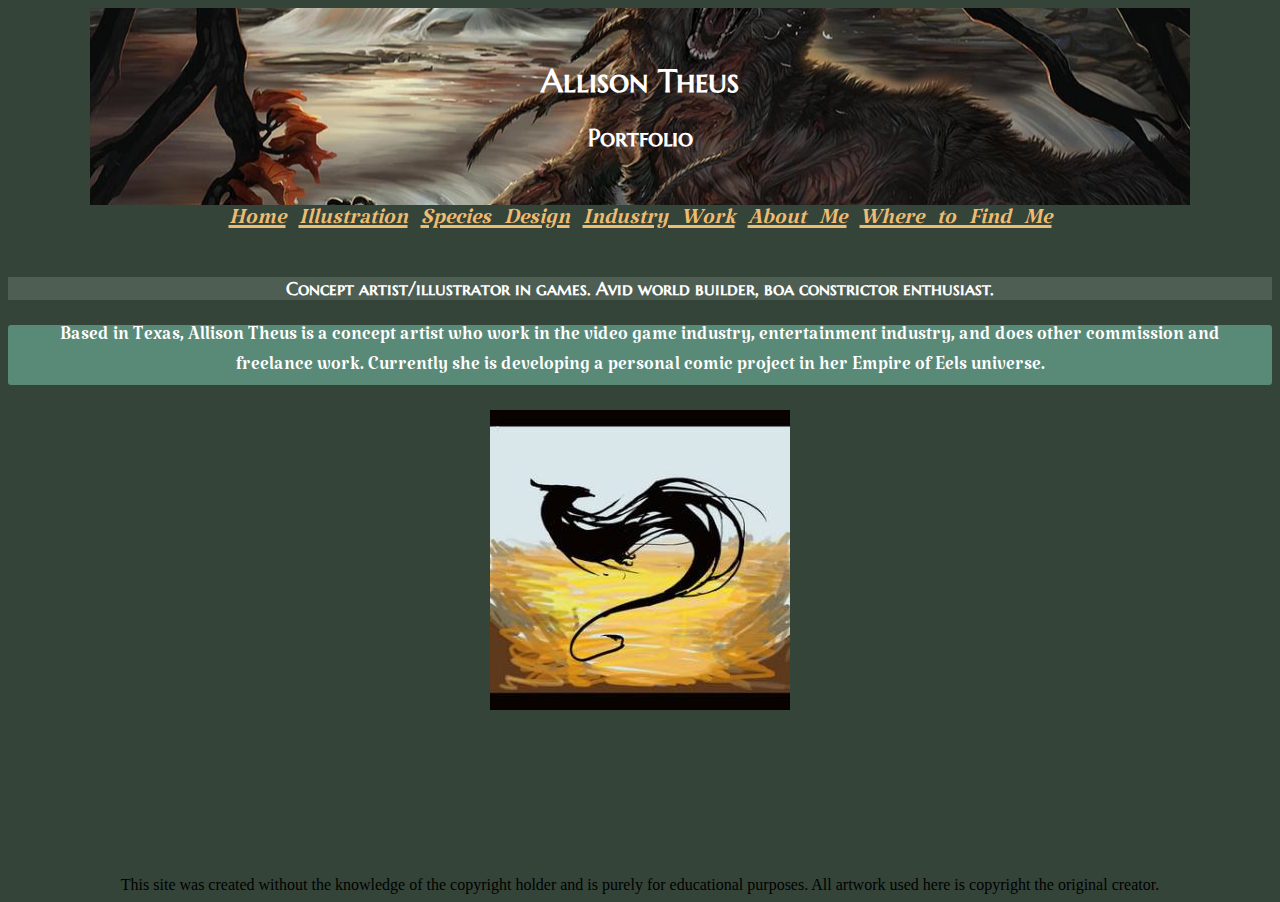
==== aboutme.html @ f5e51a1a "reformat aboutpage" ====
<!DOCTYPE html>
<html>
    <head>
        <link href="https://fonts.googleapis.com/css2?family=Katibeh&family=Marcellus+SC&display=swap" rel="stylesheet">

        <link rel="stylesheet" href="theusStyle.css">
        <title>Allison Theus | About</title>
        <meta name="robots" content="noindex, nofollow">
    </head>
    <body>
        <!-- the content of your page goes here-->
        <div class="header">
            <h1>Allison Theus</h1>
            <h2>Portfolio</h2>
        </div>

        <div class="links">
            <a href="index.html">Home</a>
            <a href="illustration.html">Illustration</a>
            <a href="speciesdesign.html">Species Design</a>
            <a href="industry">Industry Work</a>
            <a href="aboutme.html">About Me</a>
            <a href="contact.html">Where to Find Me</a>
        </div>


        <div>
            <br>
            <h3>Concept artist/illustrator in games. Avid world builder, boa constrictor enthusiast.</h3>
                <p class="description" id="rightJustify">
                    Based in Texas, Allison Theus is a concept artist who work in the video game industry, entertainment industry, and does other commission and freelance work. Currently she is developing a personal comic project in her Empire of Eels universe. 
                </p>
        </div>
        <img src="icon.jpg" class="icon">



        <br>
        <br>
        <br>
        <br>
        <br>
        <br>
        <br>
        <br>
        <br>
        <br>
        <article>This site was created without the knowledge of the copyright holder and is purely for educational purposes. All artwork used here is copyright the original creator.</article>
    </body>
</html>
---- theusStyle.css ----
@font-face {
    font-family: 'Marcellus SC'; /* shorthand for font that looks like her signature font */
    src: url('https://fonts.googleapis.com/css2?family=Marcellus+SC&display=swap');
}

@font-face {
    font-family: 'Katibeh'; /* body text */
    src: url('https://fonts.googleapis.com/css2?family=Katibeh&display=swap');
}

h1 {
    font-family: "Marcellus SC";
}

h3 {
    font-family: "Marcellus SC", "Garamond", serif;
    color: #ffffff;
    background-color: #4e5e52;
    font-weight: bolder;
    font-size: large;
    justify-content: stretch;

}

body {
    background-color: #354439;
    text-align: center;
    align-content: stretch;
}

a:link {
    color: #eebc71;
}

a:hover {
    color: #e7ff0a;
}

a:visited {
    color: #eebc71;
}


.description {
    font-family: 'Katibeh', cursive;
    color: #ffffff;
    background-color: #598b78fb;
    border-radius: 3px;
    justify-content: center;
    align-content: center;
    padding-right: 50px;
    padding-left: 50px;
    font-size: 25px;

}

.header {
    font-family: "Marcellus SC", "Garamond", serif;
    color: #ffffff;
    background-image: url("aboutHeader.jpg");
    background-repeat: no-repeat;
    background-position: center center;
    padding-bottom: 2rem;
    padding-top: 2rem;
    
}

.headerImage {
    z-index: 5;
    opacity: 70%;
}

.links {
    font-family: 'Katibeh', cursive;
    font-style: italic;
    font-size: 30px;
    color: #ffa953;
    word-spacing: .5rem;
}

.image {
    width: 100%;
}

.rightJutify {
    align-content: right;
    width: 50%;   
}

.icon {
    align-content: left;
}
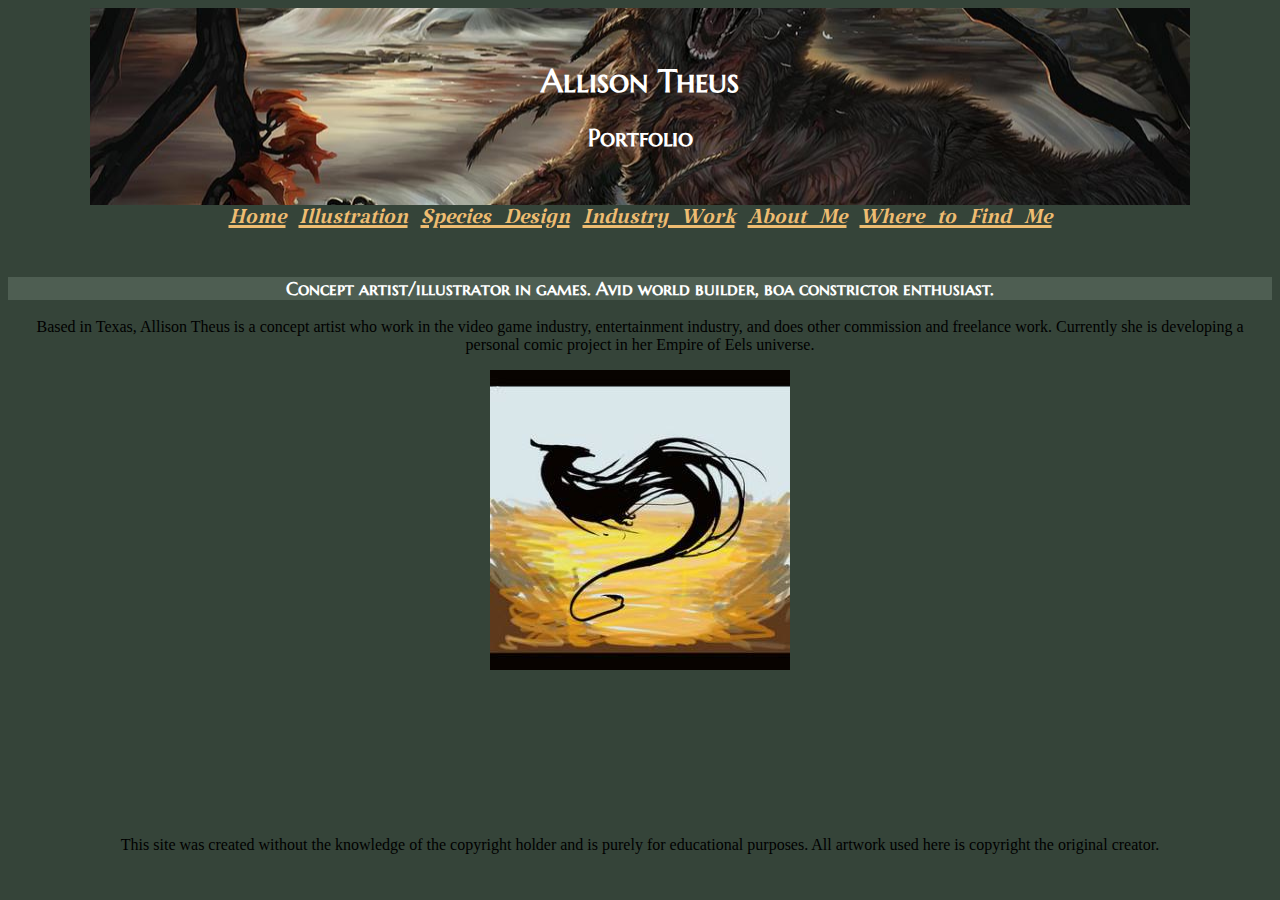
==== commit daa784c4: "hmmmm" ====
--- a/aboutme.html
+++ b/aboutme.html
@@ -27,7 +27,7 @@
         <div>
             <br>
             <h3>Concept artist/illustrator in games. Avid world builder, boa constrictor enthusiast.</h3>
-                <p class="description" id="rightJustify">
+                <p class="rightJustify">
                     Based in Texas, Allison Theus is a concept artist who work in the video game industry, entertainment industry, and does other commission and freelance work. Currently she is developing a personal comic project in her Empire of Eels universe. 
                 </p>
         </div>
--- a/theusStyle.css
+++ b/theusStyle.css
@@ -83,8 +83,16 @@
 }
 
 .rightJutify {
+    font-family: 'Katibeh', cursive;
+    color: #ffffff;
+    background-color: #598b78fb;
+    border-radius: 3px;
+    justify-content: right;
     align-content: right;
-    width: 50%;   
+    padding-right: 50px;
+    padding-left: 50px;
+    font-size: 25px;
+    width: 50%;
 }
 
 .icon {
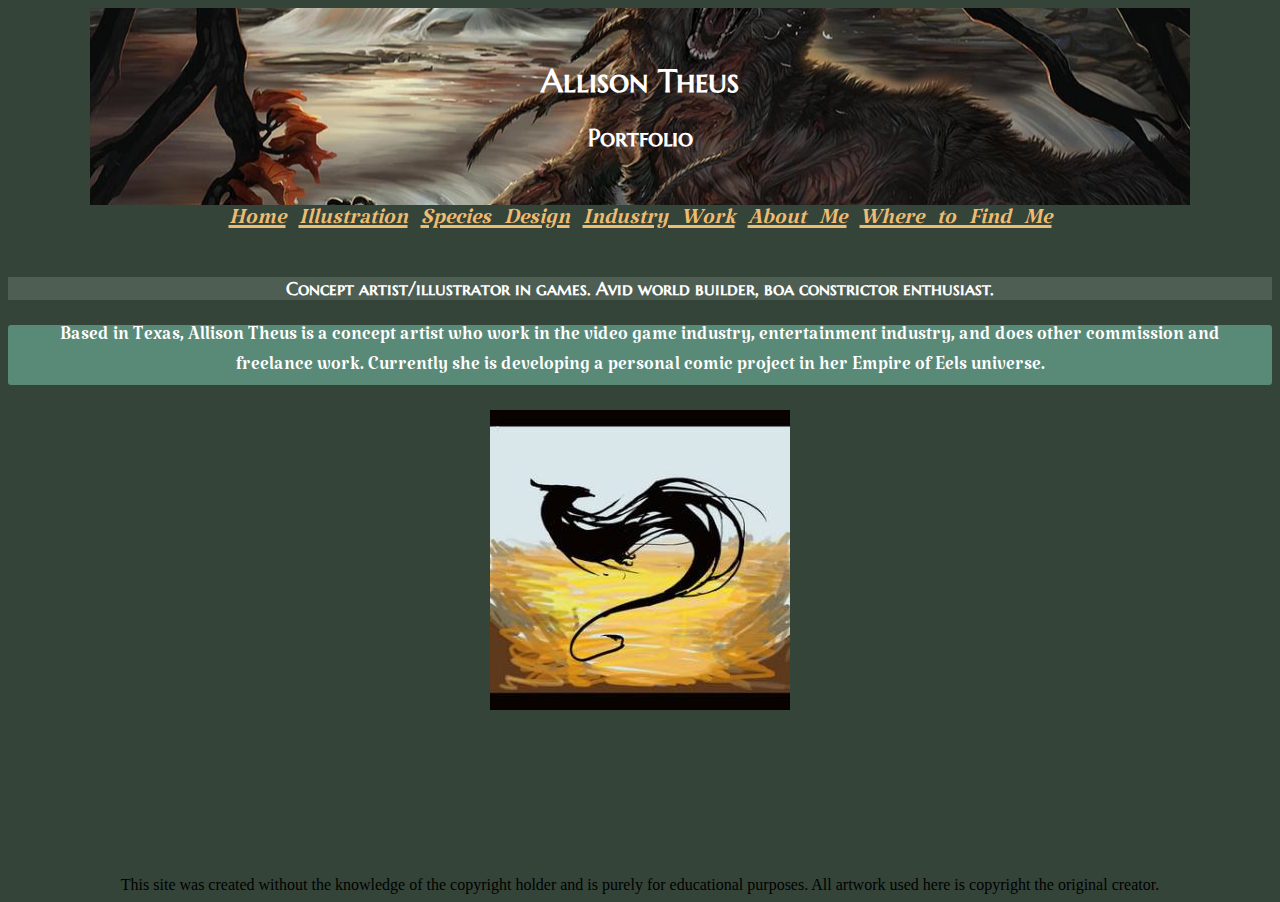
==== commit d3927d74: "hhhhhhhhhhh" ====
--- a/aboutme.html
+++ b/aboutme.html
@@ -27,7 +27,7 @@
         <div>
             <br>
             <h3>Concept artist/illustrator in games. Avid world builder, boa constrictor enthusiast.</h3>
-                <p class="rightJustify">
+                <p class="description">
                     Based in Texas, Allison Theus is a concept artist who work in the video game industry, entertainment industry, and does other commission and freelance work. Currently she is developing a personal comic project in her Empire of Eels universe. 
                 </p>
         </div>
--- a/theusStyle.css
+++ b/theusStyle.css
@@ -83,19 +83,12 @@
 }
 
 .rightJutify {
-    font-family: 'Katibeh', cursive;
-    color: #ffffff;
-    background-color: #598b78fb;
-    border-radius: 3px;
-    justify-content: right;
     align-content: right;
-    padding-right: 50px;
-    padding-left: 50px;
-    font-size: 25px;
-    width: 50%;
+    width: 50%;   
 }
 
 .icon {
     align-content: left;
+
 }
 
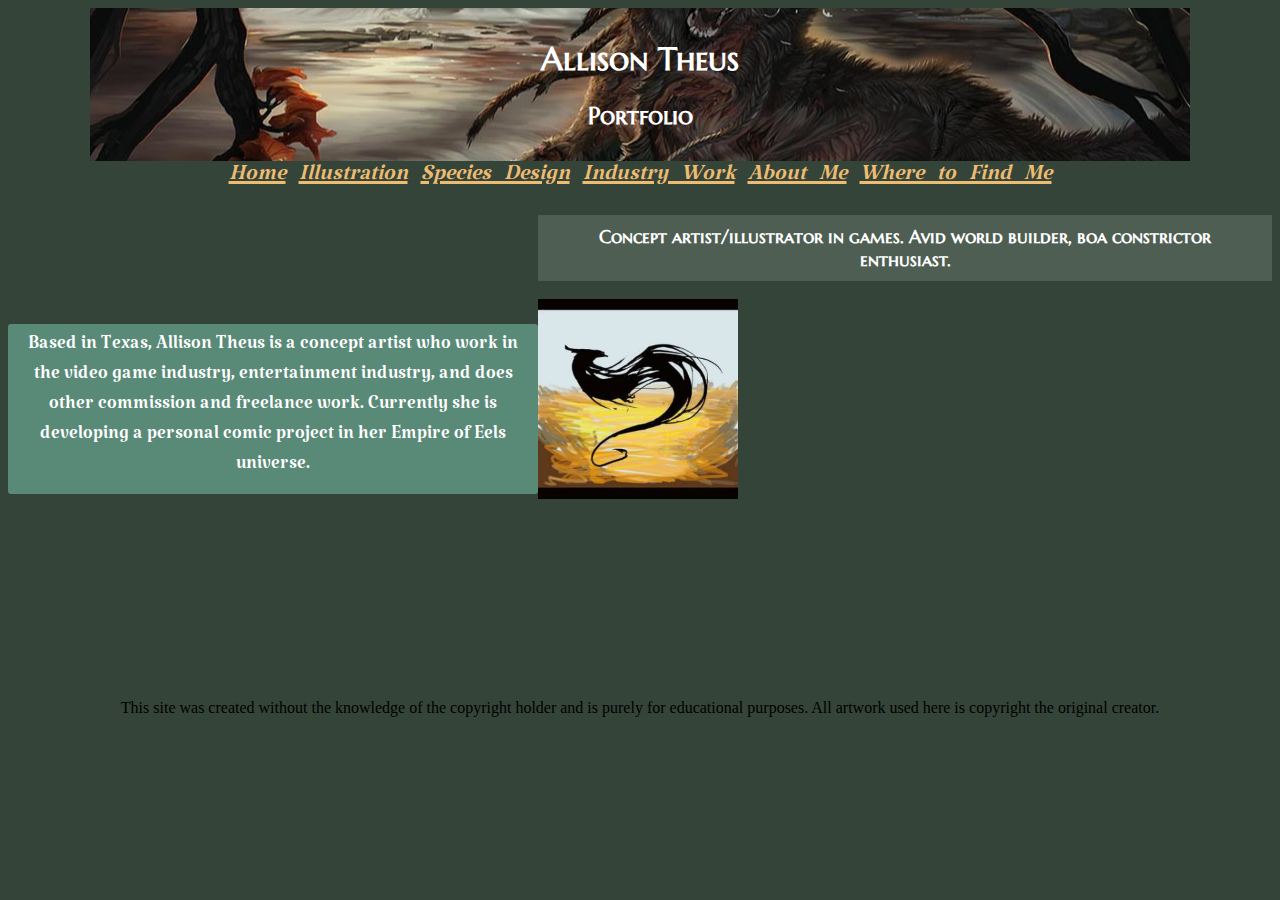
==== commit 2549751f: "grid" ====
--- a/aboutme.html
+++ b/aboutme.html
@@ -24,14 +24,15 @@
         </div>
 
 
-        <div>
+        <div class= "grid">
             <br>
             <h3>Concept artist/illustrator in games. Avid world builder, boa constrictor enthusiast.</h3>
                 <p class="description">
                     Based in Texas, Allison Theus is a concept artist who work in the video game industry, entertainment industry, and does other commission and freelance work. Currently she is developing a personal comic project in her Empire of Eels universe. 
                 </p>
+            <img src="icon.jpg" class="icon">
         </div>
-        <img src="icon.jpg" class="icon">
+        
 
 
 
--- a/theusStyle.css
+++ b/theusStyle.css
@@ -19,6 +19,10 @@
     font-weight: bolder;
     font-size: large;
     justify-content: stretch;
+    padding-top: 10px;
+    padding-bottom: 10px;
+    padding-right: 15px;
+    padding-left: 15px;
 
 }
 
@@ -46,11 +50,15 @@
     color: #ffffff;
     background-color: #598b78fb;
     border-radius: 3px;
-    justify-content: center;
-    align-content: center;
-    padding-right: 50px;
-    padding-left: 50px;
+    justify-content: end;
+    align-content: end;
+    padding-top: 10px;
+    padding-bottom: 10px;
+    padding-right: 15px;
+    padding-left: 15px;
     font-size: 25px;
+    display: inline-block;
+    width: 500px;
 
 }
 
@@ -60,8 +68,10 @@
     background-image: url("aboutHeader.jpg");
     background-repeat: no-repeat;
     background-position: center center;
-    padding-bottom: 2rem;
-    padding-top: 2rem;
+    padding-top: 10px;
+    padding-bottom: 10px;
+    padding-right: 15px;
+    padding-left: 15px;
     
 }
 
@@ -80,6 +90,7 @@
 
 .image {
     width: 100%;
+    height: auto;
 }
 
 .rightJutify {
@@ -89,6 +100,15 @@
 
 .icon {
     align-content: left;
+    width: 200px;
+    height:200px;
+    display: inline-block;
 
 }
 
+.grid {
+    display: grid;
+    width: 100%;
+    height: auto;
+    grid-template: auto / auto auto;
+}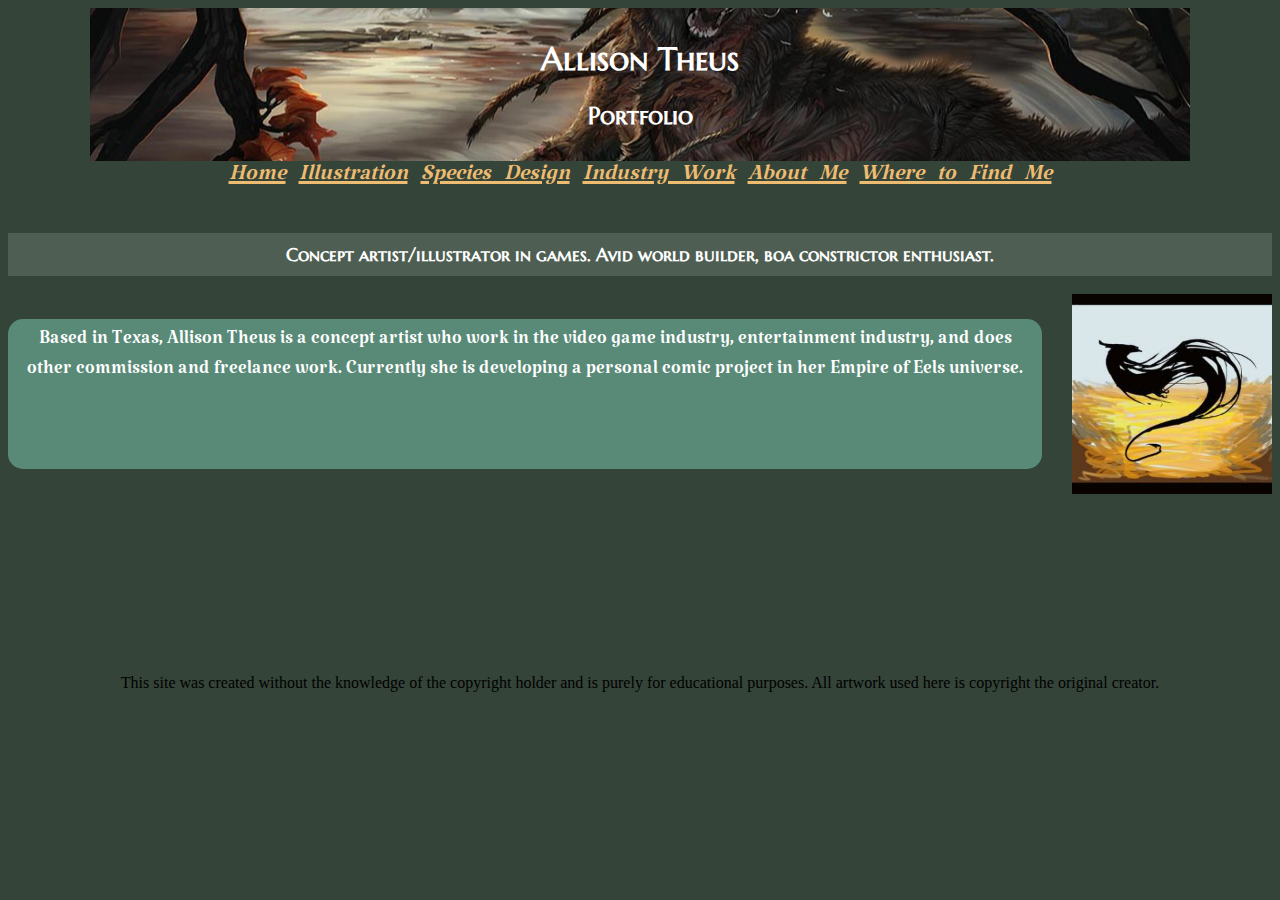
==== commit 272197bb: "dfdfdsfdsgfdg" ====
--- a/aboutme.html
+++ b/aboutme.html
@@ -24,13 +24,15 @@
         </div>
 
 
-        <div class= "grid">
+        <div>
             <br>
             <h3>Concept artist/illustrator in games. Avid world builder, boa constrictor enthusiast.</h3>
-                <p class="description">
-                    Based in Texas, Allison Theus is a concept artist who work in the video game industry, entertainment industry, and does other commission and freelance work. Currently she is developing a personal comic project in her Empire of Eels universe. 
-                </p>
-            <img src="icon.jpg" class="icon">
+                <div class="grid">
+                    <p class="description">
+                        Based in Texas, Allison Theus is a concept artist who work in the video game industry, entertainment industry, and does other commission and freelance work. Currently she is developing a personal comic project in her Empire of Eels universe. 
+                    </p>
+                <img src="icon.jpg" class="icon">
+            </div>
         </div>
         
 
--- a/theusStyle.css
+++ b/theusStyle.css
@@ -18,7 +18,6 @@
     background-color: #4e5e52;
     font-weight: bolder;
     font-size: large;
-    justify-content: stretch;
     padding-top: 10px;
     padding-bottom: 10px;
     padding-right: 15px;
@@ -49,16 +48,16 @@
     font-family: 'Katibeh', cursive;
     color: #ffffff;
     background-color: #598b78fb;
-    border-radius: 3px;
-    justify-content: end;
-    align-content: end;
+    justify-content: center;
+    text-align: center;
+    border-radius: 15px;
     padding-top: 10px;
     padding-bottom: 10px;
     padding-right: 15px;
     padding-left: 15px;
     font-size: 25px;
-    display: inline-block;
-    width: 500px;
+    width: auto;
+    height: auto;
 
 }
 
@@ -75,10 +74,6 @@
     
 }
 
-.headerImage {
-    z-index: 5;
-    opacity: 70%;
-}
 
 .links {
     font-family: 'Katibeh', cursive;
@@ -91,12 +86,9 @@
 .image {
     width: 100%;
     height: auto;
+    align-items: center;
 }
 
-.rightJutify {
-    align-content: right;
-    width: 50%;   
-}
 
 .icon {
     align-content: left;
@@ -111,4 +103,48 @@
     width: 100%;
     height: auto;
     grid-template: auto / auto auto;
+    column-gap: 30px;
+}
+
+/* bad naming, imagine "pathfind" means "item" */
+.pathfind1 {
+    grid-column-start: 1;
+    grid-column-end: 2;
+    grid-row-start: 1;
+    grid-row-end: 3;
+}
+
+.pathfind2 {
+    grid-column-start: 3;
+    grid-column-end: 4;
+    grid-row-start: 1;
+    grid-row-end: 3;
+}
+
+.pathfind3 {
+    grid-column-start: 2;
+    grid-column-end: 3;
+    grid-row-start: 1;
+    grid-row-end: 3;
+}
+
+.crow1 {
+    grid-column-start: 1;
+    grid-column-end: 2;
+    grid-row-start: 1;
+    grid-row-end: 3;
+}
+
+.crow2 {
+    grid-column-start: 3;
+    grid-column-end: 4;
+    grid-row-start: 1;
+    grid-row-end: 3;
+}
+
+.crow3 {
+    grid-column-start: 4;
+    grid-column-end: 6;
+    grid-row-start: 1;
+    grid-row-end: 3;
 }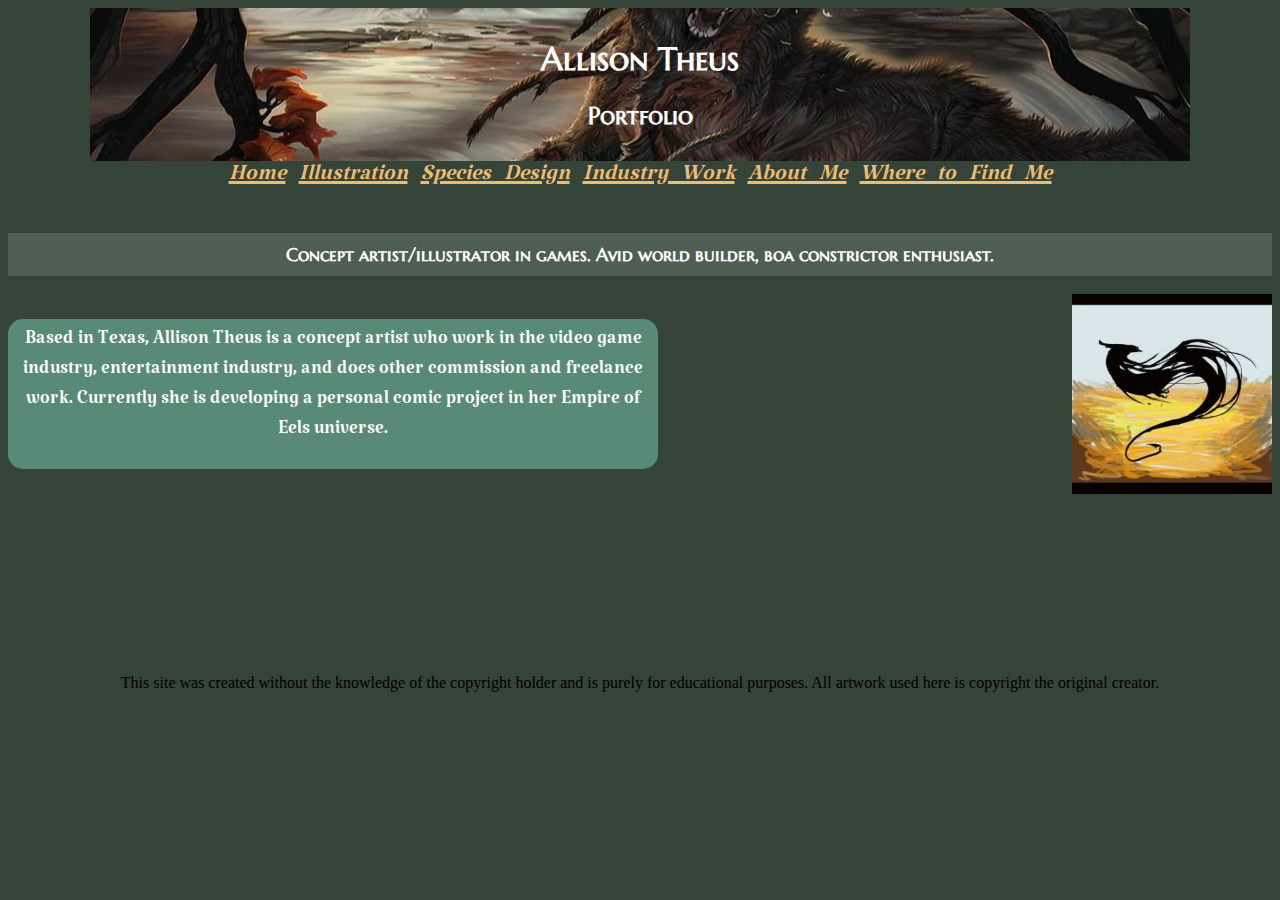
==== commit 75adf96c: "gfdgfdsg" ====
--- a/aboutme.html
+++ b/aboutme.html
@@ -28,7 +28,7 @@
             <br>
             <h3>Concept artist/illustrator in games. Avid world builder, boa constrictor enthusiast.</h3>
                 <div class="grid">
-                    <p class="description">
+                    <p class="description" id="about">
                         Based in Texas, Allison Theus is a concept artist who work in the video game industry, entertainment industry, and does other commission and freelance work. Currently she is developing a personal comic project in her Empire of Eels universe. 
                     </p>
                 <img src="icon.jpg" class="icon">
--- a/theusStyle.css
+++ b/theusStyle.css
@@ -106,6 +106,10 @@
     column-gap: 30px;
 }
 
+#about {
+    width: 60%;
+}
+
 /* bad naming, imagine "pathfind" means "item" */
 .pathfind1 {
     grid-column-start: 1;
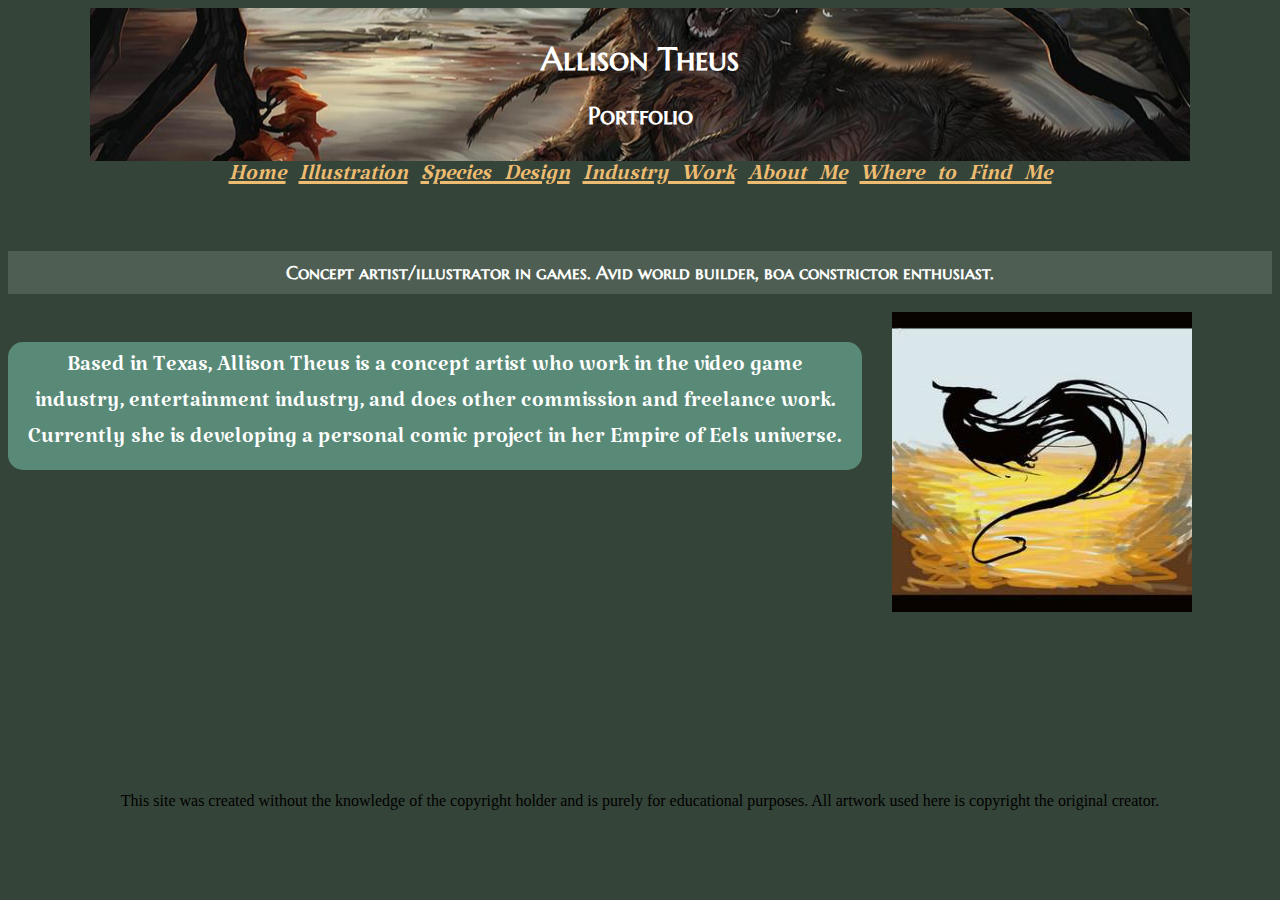
==== commit f3b5c477: "done!" ====
--- a/aboutme.html
+++ b/aboutme.html
@@ -26,6 +26,7 @@
 
         <div>
             <br>
+            <br>
             <h3>Concept artist/illustrator in games. Avid world builder, boa constrictor enthusiast.</h3>
                 <div class="grid">
                     <p class="description" id="about">
--- a/theusStyle.css
+++ b/theusStyle.css
@@ -91,12 +91,13 @@
 
 
 .icon {
-    align-content: left;
-    width: 200px;
-    height:200px;
-    display: inline-block;
+    grid-column-start: 2;
+    grid-column-end: 3;
+    grid-row-start: 1;
+    grid-row-end: 3;
+    padding-right: 5rem;
+}
 
-}
 
 .grid {
     display: grid;
@@ -107,7 +108,7 @@
 }
 
 #about {
-    width: 60%;
+    font-size: 30px;
 }
 
 /* bad naming, imagine "pathfind" means "item" */
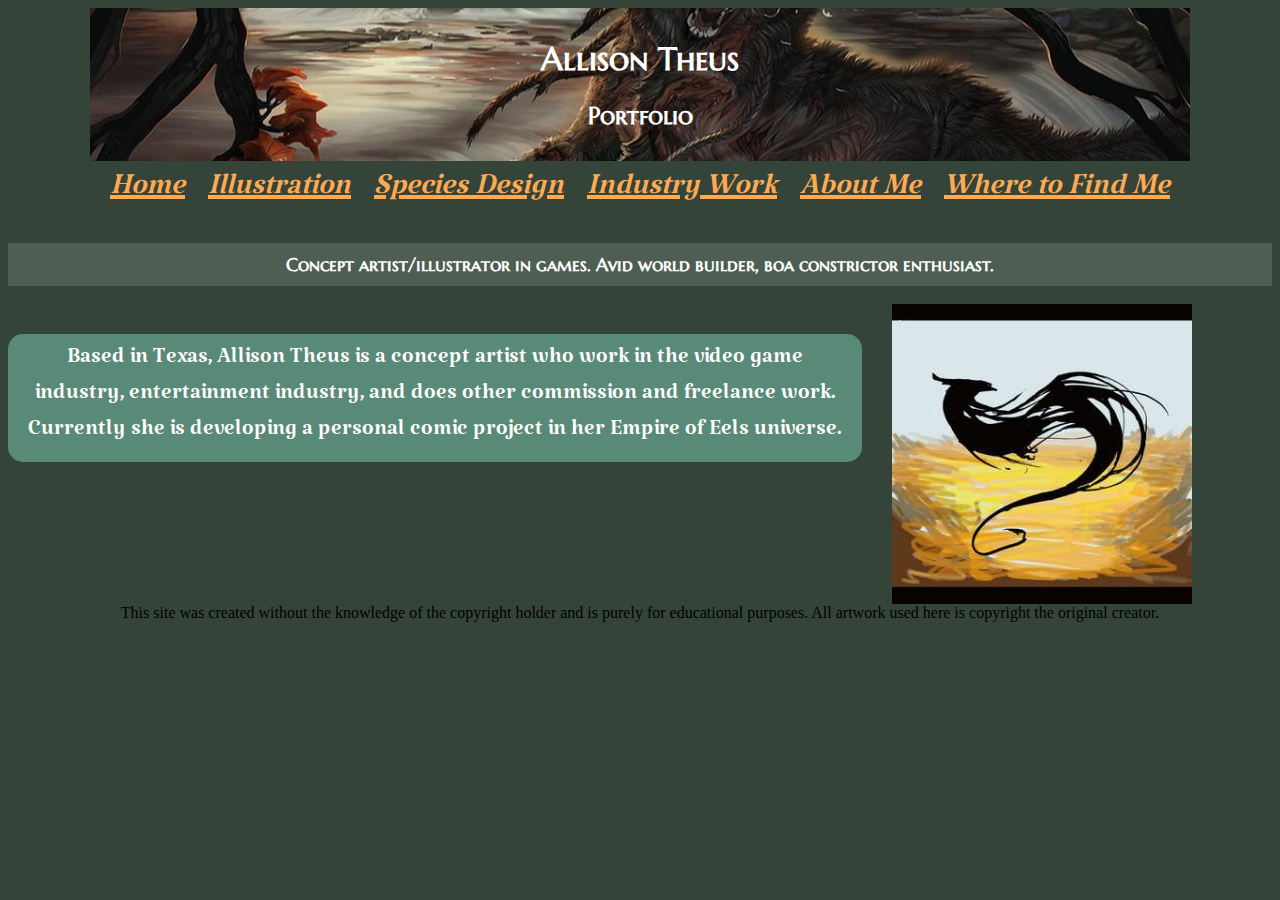
==== commit 58b4b160: "okok" ====
--- a/aboutme.html
+++ b/aboutme.html
@@ -1,54 +1,44 @@
 <!DOCTYPE html>
 <html>
-    <head>
-        <link href="https://fonts.googleapis.com/css2?family=Katibeh&family=Marcellus+SC&display=swap" rel="stylesheet">
 
-        <link rel="stylesheet" href="theusStyle.css">
-        <title>Allison Theus | About</title>
-        <meta name="robots" content="noindex, nofollow">
-    </head>
-    <body>
-        <!-- the content of your page goes here-->
-        <div class="header">
-            <h1>Allison Theus</h1>
-            <h2>Portfolio</h2>
-        </div>
+<head>
+    <link href="https://fonts.googleapis.com/css2?family=Katibeh&family=Marcellus+SC&display=swap" rel="stylesheet">
 
-        <div class="links">
-            <a href="index.html">Home</a>
-            <a href="illustration.html">Illustration</a>
-            <a href="speciesdesign.html">Species Design</a>
-            <a href="industry">Industry Work</a>
-            <a href="aboutme.html">About Me</a>
-            <a href="contact.html">Where to Find Me</a>
-        </div>
+    <link rel="stylesheet" href="theusStyle.css">
+    <title>Allison Theus | About</title>
+    <meta name="robots" content="noindex, nofollow">
+</head>
+
+<body>
+    <!-- the content of your page goes here-->
+    <div class="header">
+        <h1>Allison Theus</h1>
+        <h2>Portfolio</h2>
+    </div>
+
+    <div class="links">
+        <a href="index.html">Home</a>
+        <a href="illustration.html">Illustration</a>
+        <a href="speciesdesign.html">Species Design</a>
+        <a href="industry">Industry Work</a>
+        <a href="aboutme.html">About Me</a>
+        <a href="contact.html">Where to Find Me</a>
+    </div>
 
 
-        <div>
-            <br>
-            <br>
-            <h3>Concept artist/illustrator in games. Avid world builder, boa constrictor enthusiast.</h3>
-                <div class="grid">
-                    <p class="description" id="about">
-                        Based in Texas, Allison Theus is a concept artist who work in the video game industry, entertainment industry, and does other commission and freelance work. Currently she is developing a personal comic project in her Empire of Eels universe. 
-                    </p>
-                <img src="icon.jpg" class="icon">
-            </div>
+    <div>
+        <h3>Concept artist/illustrator in games. Avid world builder, boa constrictor enthusiast.</h3>
+        <div class="grid">
+            <p class="description" id="about">
+                Based in Texas, Allison Theus is a concept artist who work in the video game industry, entertainment
+                industry, and does other commission and freelance work. Currently she is developing a personal comic
+                project in her Empire of Eels universe.
+            </p>
+            <img src="icon.jpg" class="icon">
         </div>
-        
+    </div>
+    <article>This site was created without the knowledge of the copyright holder and is purely for educational purposes.
+        All artwork used here is copyright the original creator.</article>
+</body>
 
-
-
-        <br>
-        <br>
-        <br>
-        <br>
-        <br>
-        <br>
-        <br>
-        <br>
-        <br>
-        <br>
-        <article>This site was created without the knowledge of the copyright holder and is purely for educational purposes. All artwork used here is copyright the original creator.</article>
-    </body>
 </html>--- a/theusStyle.css
+++ b/theusStyle.css
@@ -31,6 +31,13 @@
     align-content: stretch;
 }
 
+#index {
+    background-image: url(dark-dragon.jpg);
+    background-repeat: no-repeat;
+    background-size: cover;
+    background-position: center;
+    padding-top: 10rem;
+}
 a:link {
     color: #eebc71;
 }
@@ -78,15 +85,24 @@
 .links {
     font-family: 'Katibeh', cursive;
     font-style: italic;
-    font-size: 30px;
+    font-size: 2.5rem;
     color: #ffa953;
-    word-spacing: .5rem;
+    padding: .5rem;
+}
+
+.links a {
+    font-family: 'Katibeh', cursive;
+    font-style: italic;
+    font-size: 2.5rem;
+    color: #ffa953;
+    padding: .5rem;
 }
 
 .image {
     width: 100%;
     height: auto;
     align-items: center;
+    min-width: 5rem;
 }
 
 
